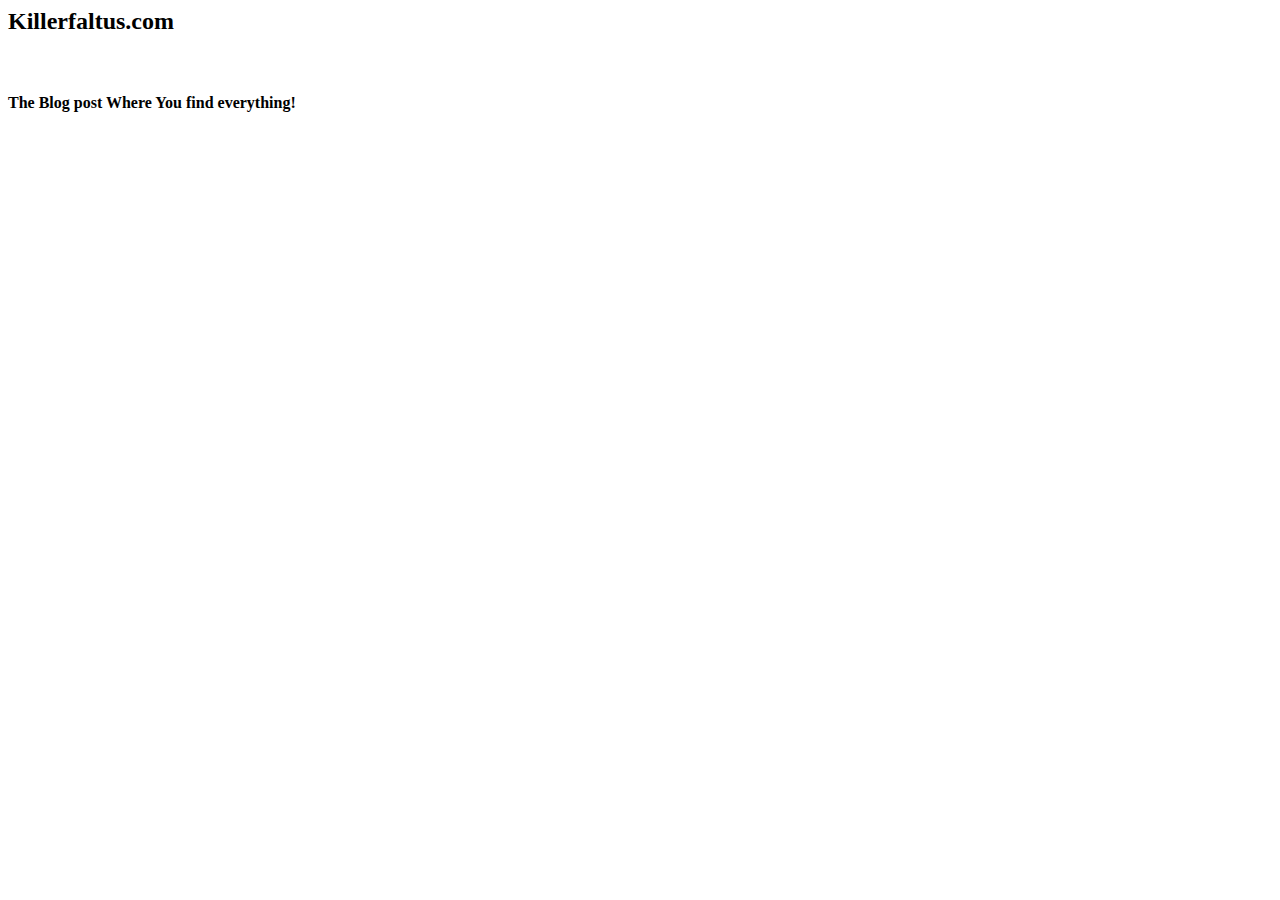
==== killerfaltus.html @ 5669a144 "second commmit" ====
<html>
    <head>
        <title>Killerfaltus.com</title>
        <link rel="stylesheet" href="killerfaltus.css">

    </head>
    <body>
        <h2>Killerfaltus.com</h2> <br>
        <h4>The Blog post Where You find everything!</h4>
    </body>
</html>
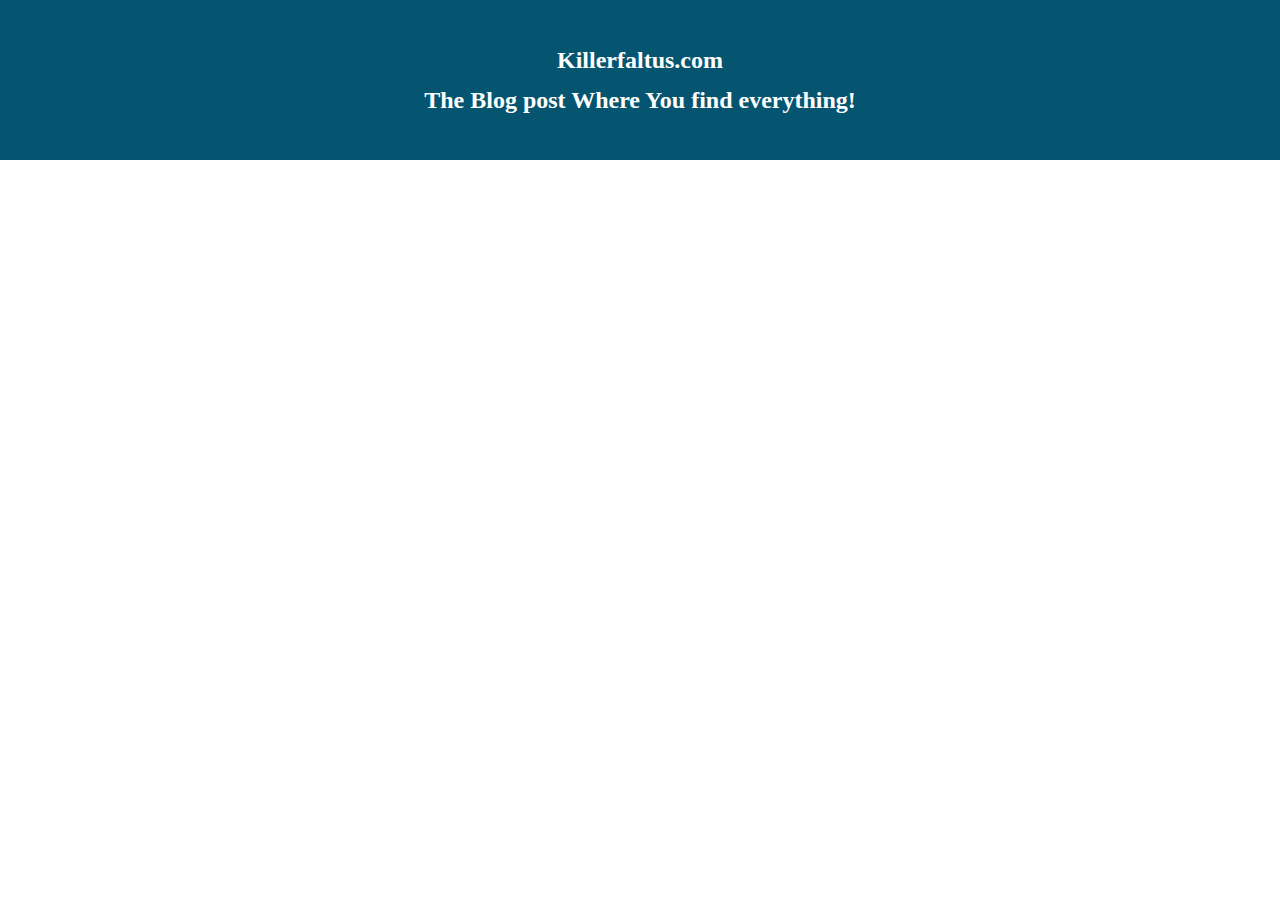
==== commit 6731f74e: "third commit" ====
--- a/killerfaltus.html
+++ b/killerfaltus.html
@@ -5,7 +5,7 @@
 
     </head>
     <body>
-        <h2>Killerfaltus.com</h2> <br>
-        <h4>The Blog post Where You find everything!</h4>
+        <h2>Killerfaltus.com <br> The Blog post Where You find everything!</h2> 
+        
     </body>
 </html>
--- a/killerfaltus.css
+++ b/killerfaltus.css
@@ -0,0 +1,12 @@
+body {
+    background-color:white;
+    color: white;
+    margin: 0px;
+
+}
+h2 ,p {
+    line-height:40px;
+    background-color: rgb(5, 85, 112);
+    text-align: center;
+    padding: 40px 40px;
+} 